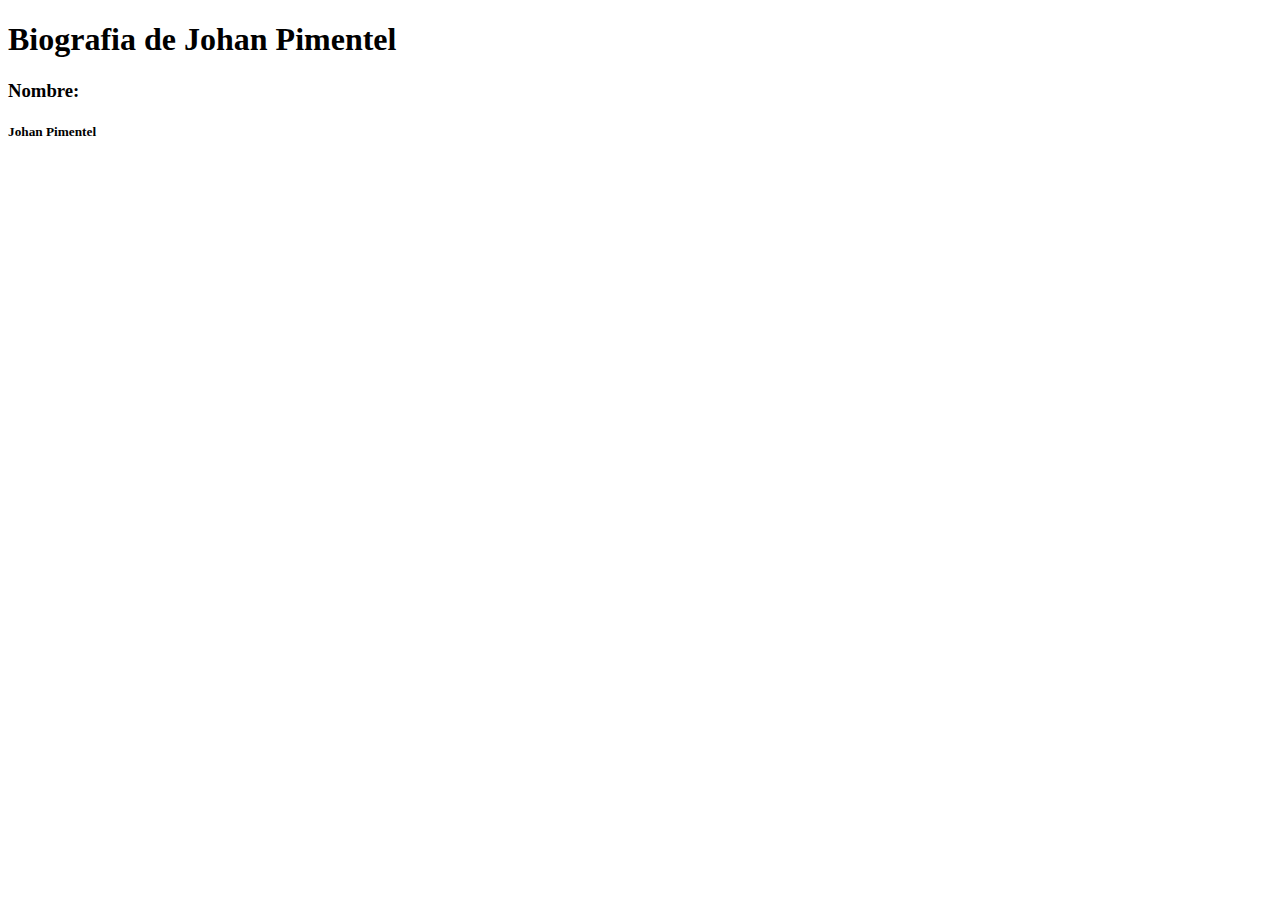
==== index.html @ f62cc4c7 "First commit" ====
<!DOCTYPE html>
<html>
    <head>
        <meta charset="utf-8">
        <title>Johan's Bio</title>
    </head>
    <body>
        <h1>Biografia de Johan Pimentel</h1>
        <h3>Nombre: <h5>Johan Pimentel</h5></h3>
        
    </body>
</html>
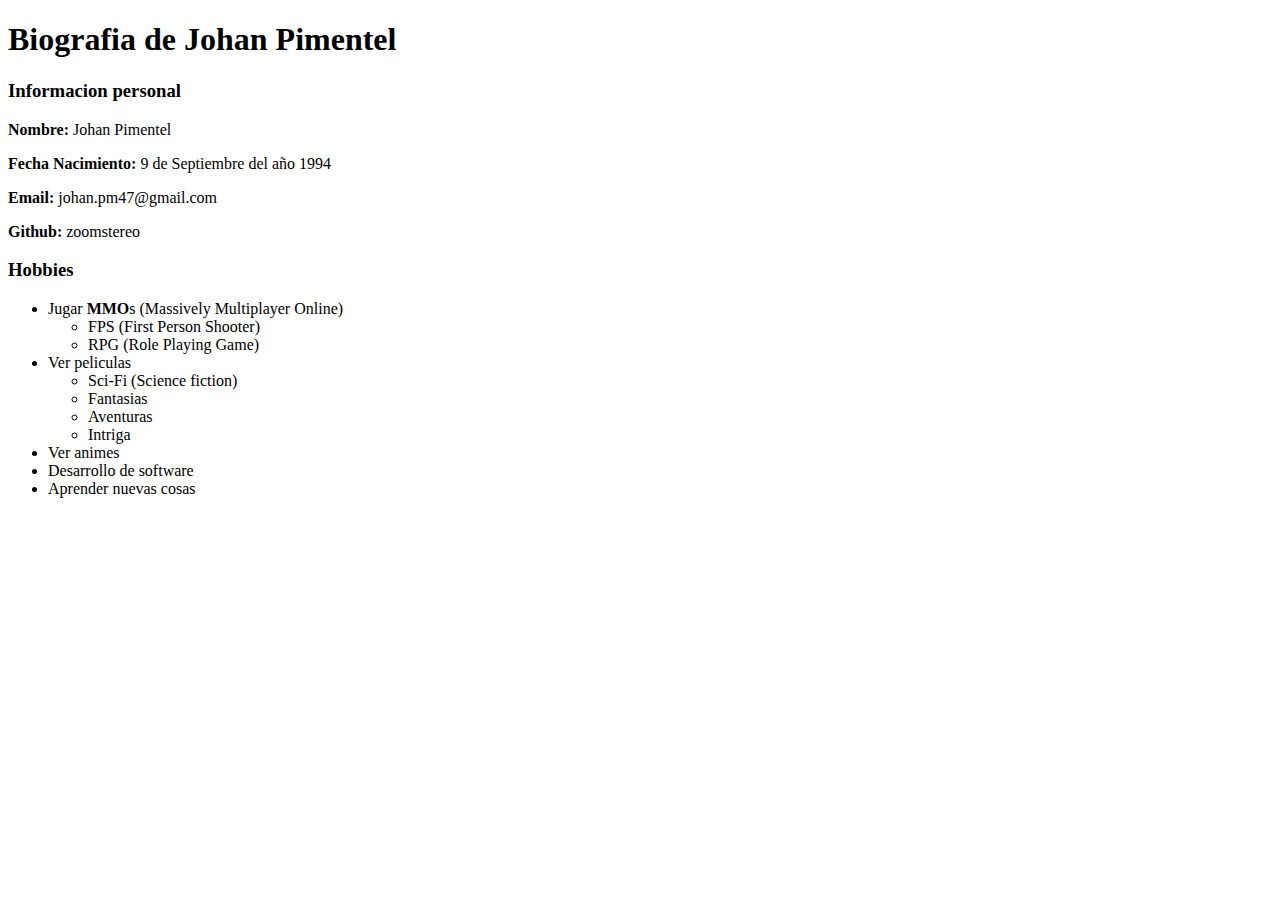
==== commit 125daca9: "Update" ====
--- a/index.html
+++ b/index.html
@@ -6,7 +6,32 @@
     </head>
     <body>
         <h1>Biografia de Johan Pimentel</h1>
-        <h3>Nombre: <h5>Johan Pimentel</h5></h3>
-        
+
+        <h3>Informacion personal</h3>
+        <p><b>Nombre:</b> Johan Pimentel</p>
+        <p><b>Fecha Nacimiento: </b> 9 de Septiembre del año 1994</p>
+        <p><b>Email: </b>johan.pm47@gmail.com</p>
+        <p><b>Github: </b>zoomstereo</p>
+
+        <h3>Hobbies</h3>
+        <ul>
+            <li>Jugar <b>MMO</b>s (Massively Multiplayer Online)
+                <ul>
+                    <li>FPS (First Person Shooter)</li>
+                    <li>RPG (Role Playing Game)</li>
+                </ul>
+            </li>
+            <li>Ver peliculas
+                <ul>
+                    <li>Sci-Fi (Science fiction)</li>
+                    <li>Fantasias</li>
+                    <li>Aventuras</li>
+                    <li>Intriga</li>
+                </ul>
+            </li>
+            <li>Ver animes</li>
+            <li>Desarrollo de software</li>
+            <li>Aprender nuevas cosas</li>
+        </ul>
     </body>
 </html>
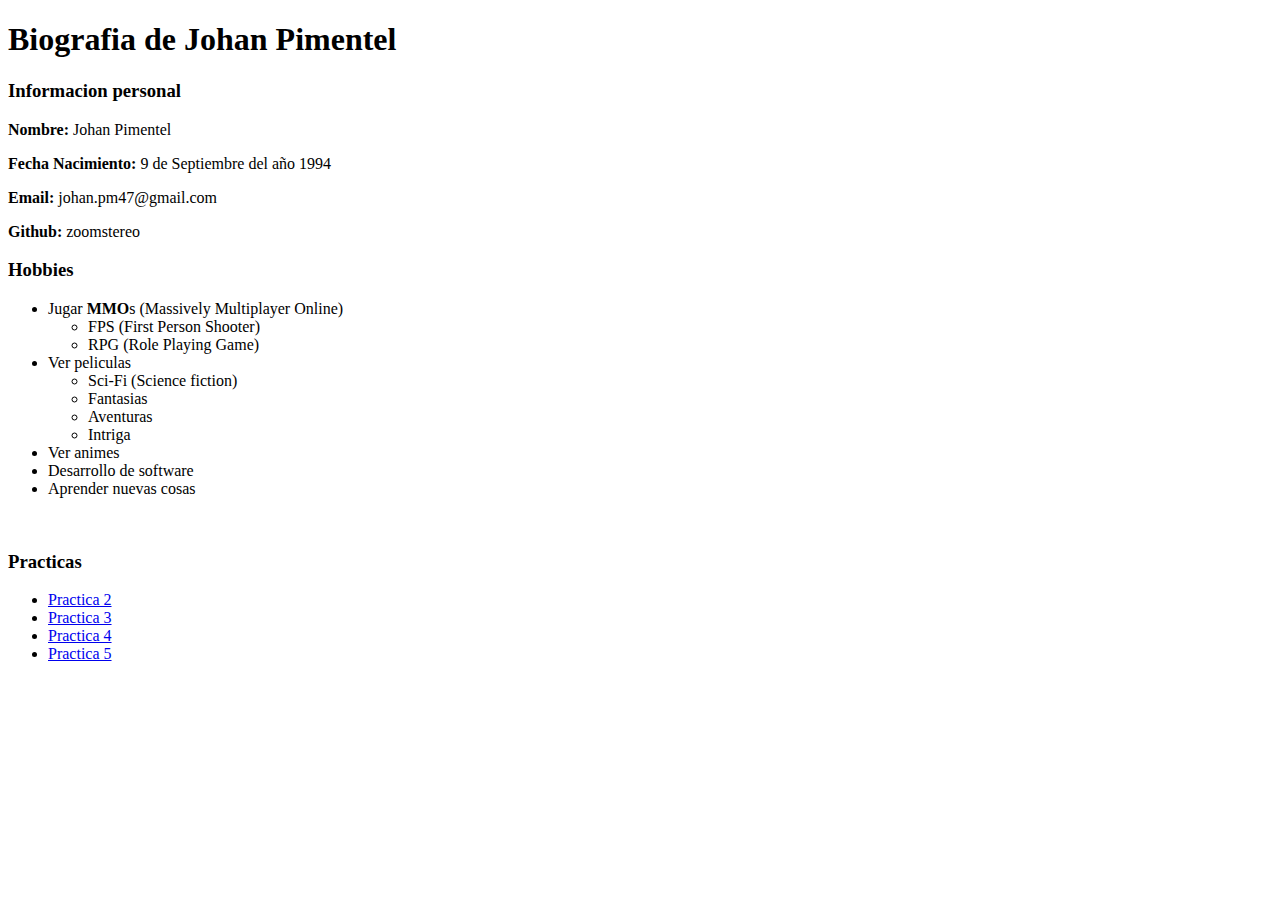
==== commit 02ef511f: "Agregada al listado la practica 5" ====
--- a/index.html
+++ b/index.html
@@ -33,5 +33,13 @@
             <li>Desarrollo de software</li>
             <li>Aprender nuevas cosas</li>
         </ul>
+        <br>
+        <h3>Practicas</h3>
+        <ul>
+            <li><a href="practica2/practica2.html">Practica 2</a></li>
+            <li><a href="practica3/practica3.html">Practica 3</a></li>
+            <li><a href="practica4/index.html">Practica 4</a></li>
+            <li><a href="practica5/index.html">Practica 5</a></li>
+        </ul>
     </body>
 </html>
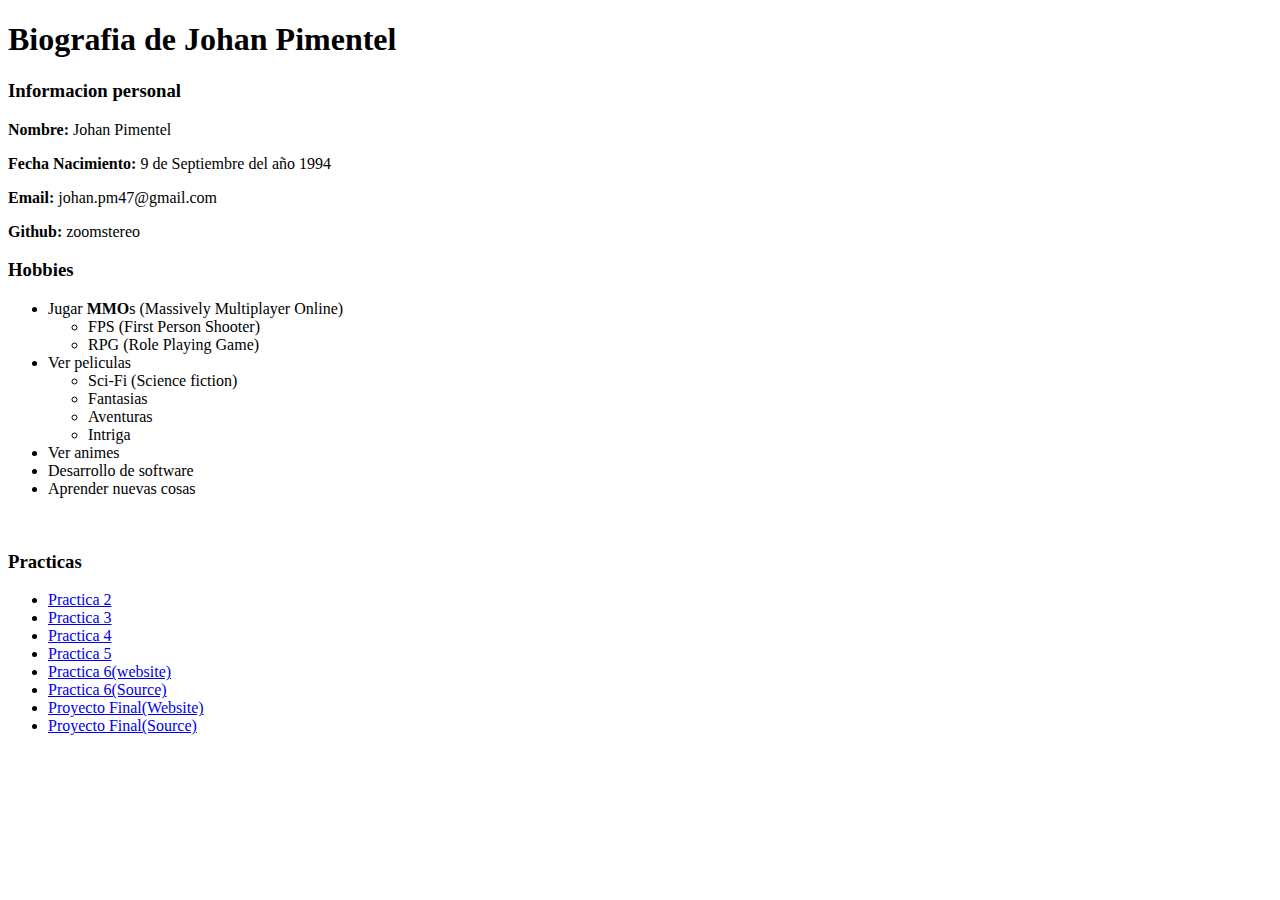
==== commit 3f98a2b0: "Final commit" ====
--- a/index.html
+++ b/index.html
@@ -40,6 +40,10 @@
             <li><a href="practica3/practica3.html">Practica 3</a></li>
             <li><a href="practica4/index.html">Practica 4</a></li>
             <li><a href="practica5/index.html">Practica 5</a></li>
+            <li><a href="https://inf517-ejercicio6.000webhostapp.com/">Practica 6(website)</a></li>
+            <li><a href="https://github.com/zoomstereo/INF517/tree/master/practica5">Practica 6(Source)</a></li>
+            <li><a href="https://inf517-proyectofinal.000webhostapp.com/">Proyecto Final(Website)</a></li>
+            <li><a href="https://github.com/zoomstereo/INF517/tree/master/proyectofinal">Proyecto Final(Source)</a></li>
         </ul>
     </body>
 </html>
